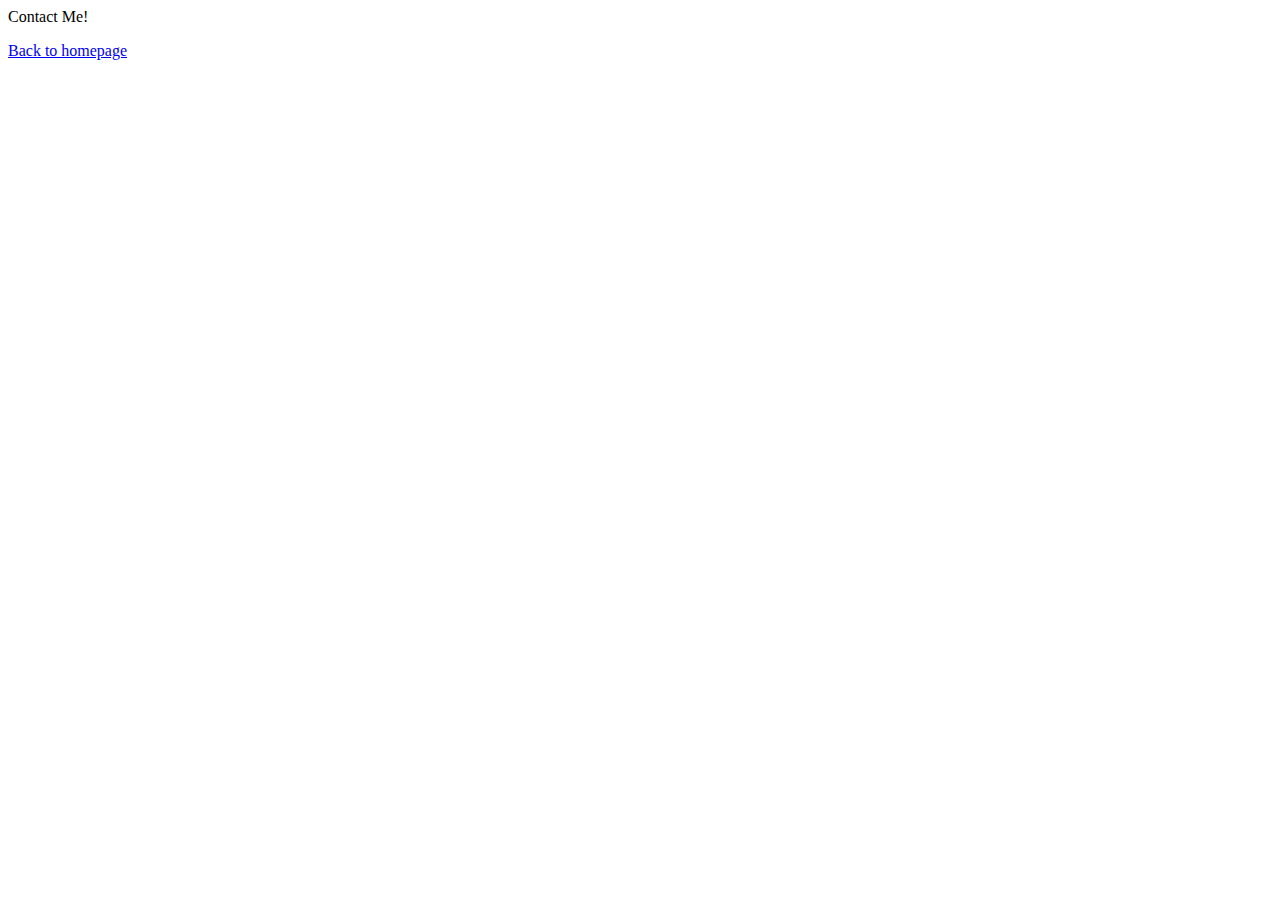
==== contact.html @ 49120e91 "Initiated release of website" ====
<!DOCTYPE html>
<html lang="en">
<head>
  <meta charset="UTF-8">
  <meta name="viewport" content="width=device-width, initial-scale=1.0">
  <title>Contact Me</title>
</head>
<body>
  Contact Me!
  <p>
    <a href="/index.html">Back to homepage</a>
  </p>
</body>
</html>
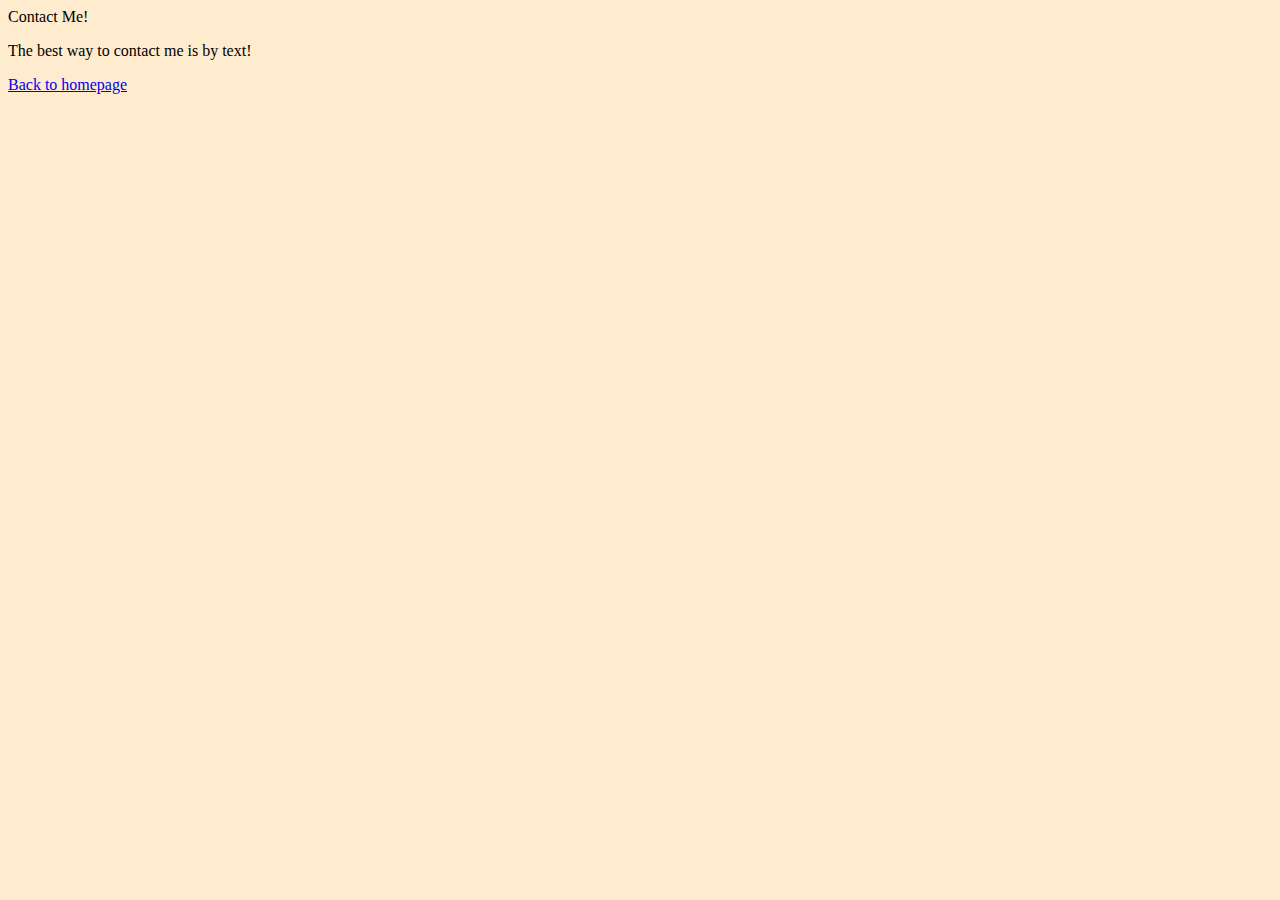
==== commit eeac2759: "Began adding CSS and a photo" ====
--- a/contact.html
+++ b/contact.html
@@ -4,9 +4,13 @@
   <meta charset="UTF-8">
   <meta name="viewport" content="width=device-width, initial-scale=1.0">
   <title>Contact Me</title>
+  <link rel="stylesheet" href="/css/style.css">
 </head>
 <body>
   Contact Me!
+  <p>
+    The best way to contact me is by text! 
+  </p>
   <p>
     <a href="/index.html">Back to homepage</a>
   </p>
--- a/css/style.css
+++ b/css/style.css
@@ -0,0 +1,6 @@
+body {
+  background-color: blanchedalmond;
+}
+img {
+  width: 300px;
+}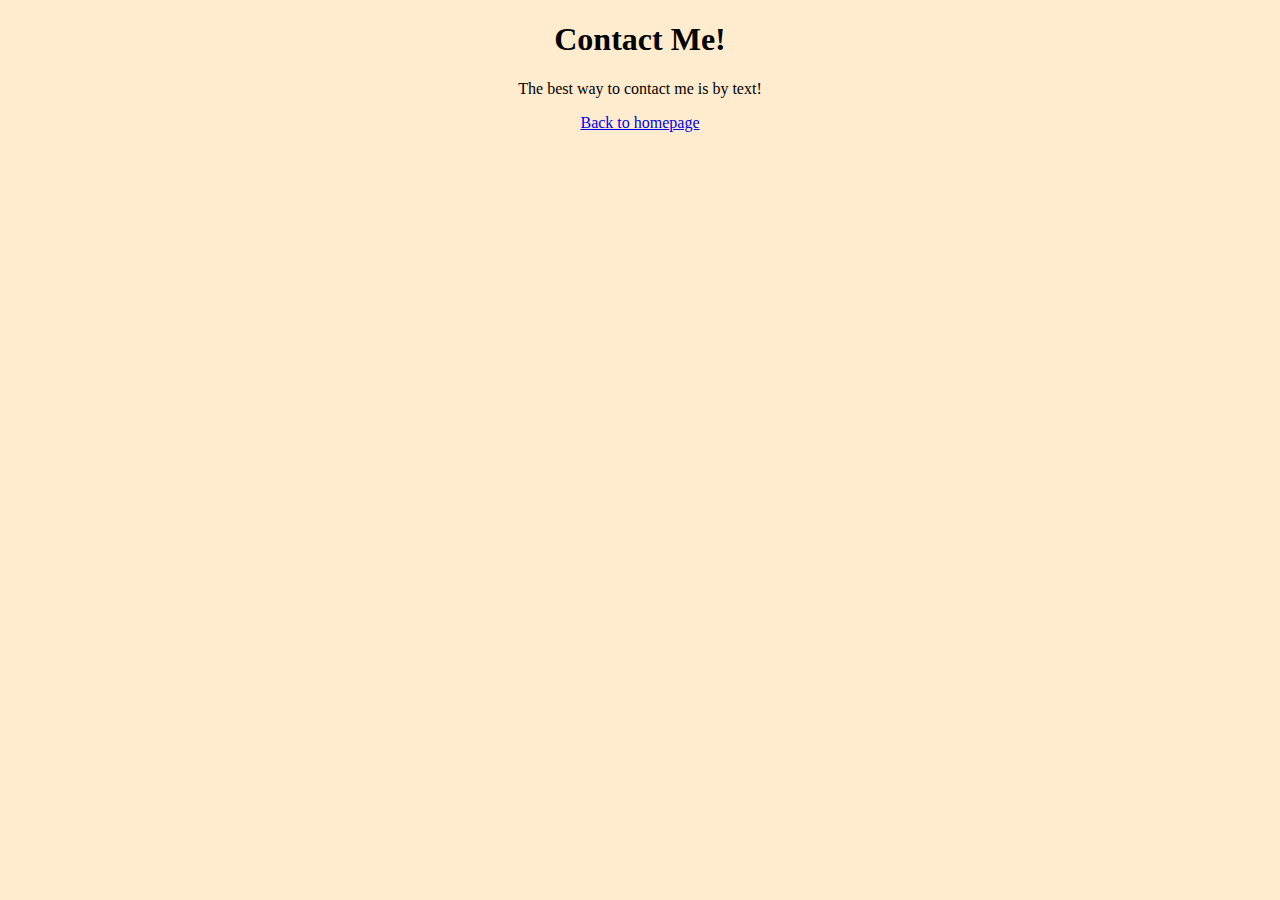
==== commit 0fbb6124: "Fixed some HTML and added css to center" ====
--- a/contact.html
+++ b/contact.html
@@ -7,7 +7,7 @@
   <link rel="stylesheet" href="/css/style.css">
 </head>
 <body>
-  Contact Me!
+  <h1>Contact Me!</h1>
   <p>
     The best way to contact me is by text! 
   </p>
--- a/css/style.css
+++ b/css/style.css
@@ -2,5 +2,15 @@
   background-color: blanchedalmond;
 }
 img {
-  width: 300px;
+  width: 30%;
+  display: block;
+  margin-left: auto;
+  margin-right: auto;
+}
+
+p {
+  text-align: center;
+}
+h1 {
+  text-align: center;
 }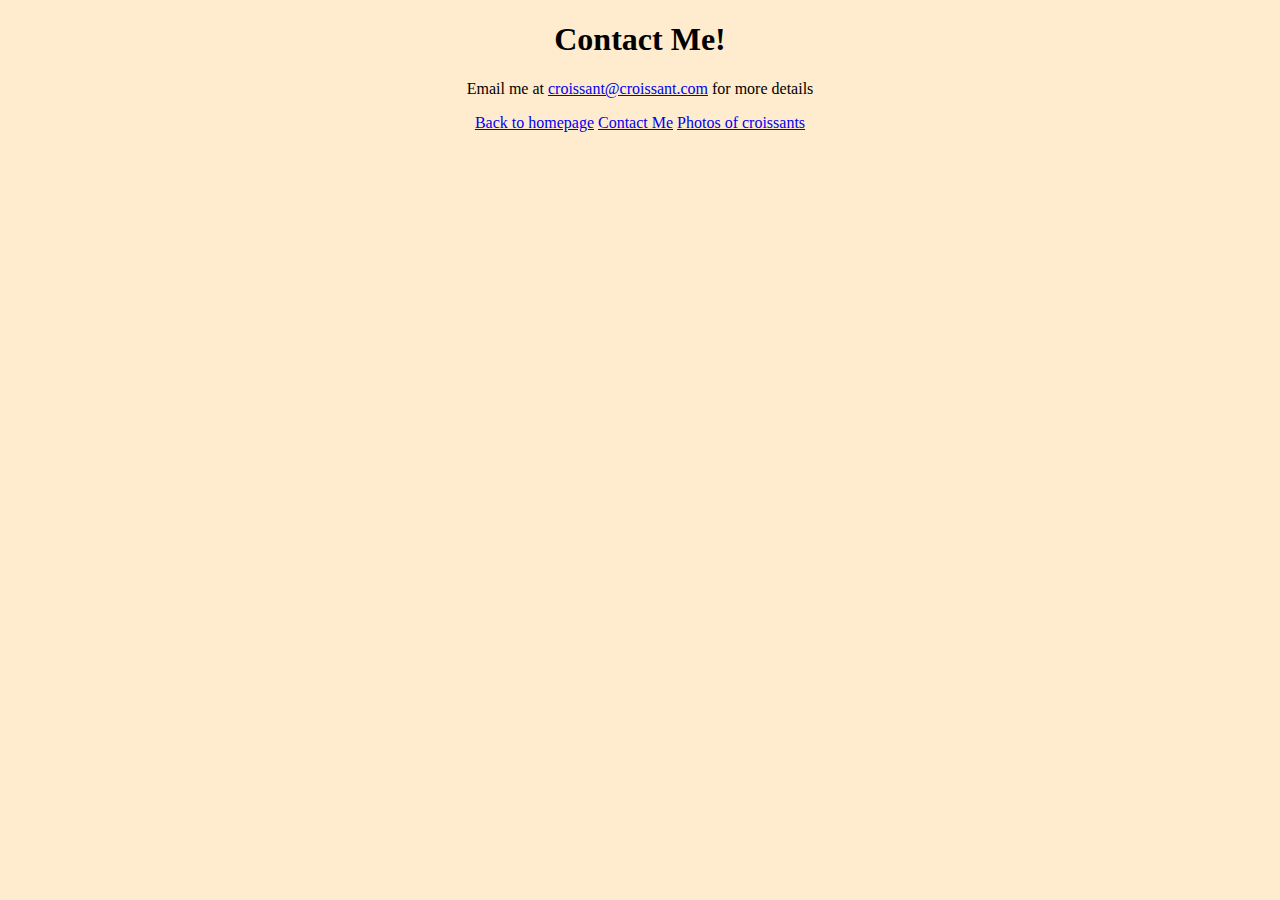
==== commit 656c1022: "Added SEO indicators" ====
--- a/contact.html
+++ b/contact.html
@@ -3,16 +3,19 @@
 <head>
   <meta charset="UTF-8">
   <meta name="viewport" content="width=device-width, initial-scale=1.0">
-  <title>Contact Me</title>
+  <meta name="description" content="This is a the contact page of the website that focuses on croissants">
+  <title>Contact Me - croissant.com</title>
   <link rel="stylesheet" href="/css/style.css">
 </head>
 <body>
   <h1>Contact Me!</h1>
   <p>
-    The best way to contact me is by text! 
+    Email me at <a href="mailto:croissants@croissant.com" title="email">croissant@croissant.com</a> for more details
   </p>
-  <p>
-    <a href="/index.html">Back to homepage</a>
-  </p>
+  <footer>
+    <a href="/index.html" title="homepage">Back to homepage</a>
+    <a href="/contact.html" title="contact">Contact Me</a>
+    <a href="/photo.html" title="photo">Photos of croissants</a>
+  </footer>
 </body>
 </html>--- a/css/style.css
+++ b/css/style.css
@@ -13,4 +13,12 @@
 }
 h1 {
   text-align: center;
+}
+
+.description {
+  text-align: center;
+}
+
+footer {
+  text-align: center;
 }